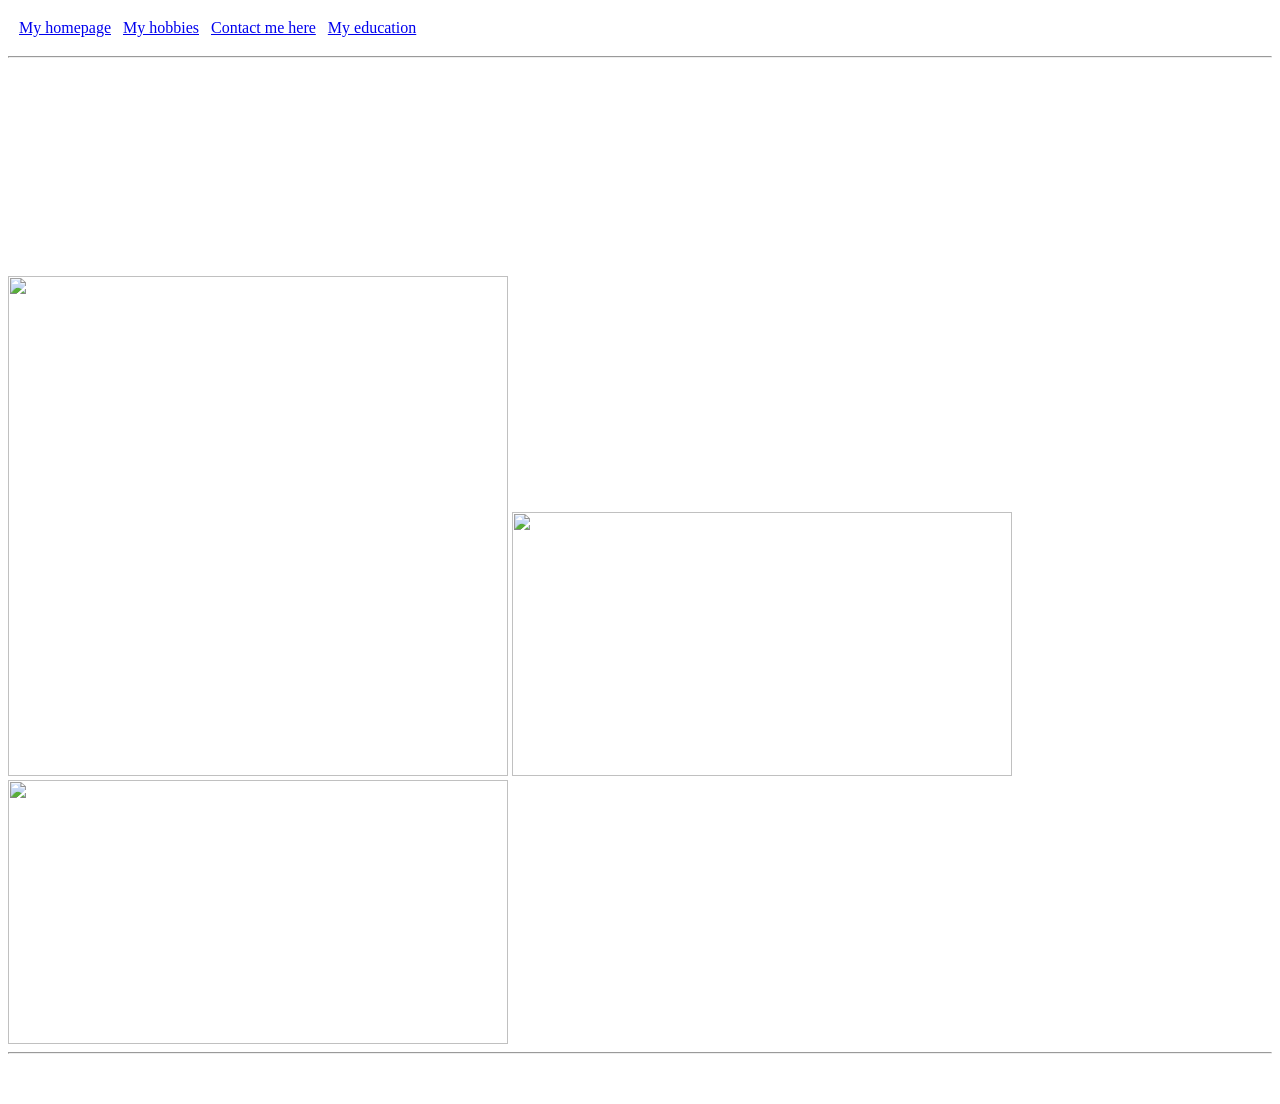
==== index.html @ 2261c129 "Add files via upload" ====
<html>
<head>
<style>
  @view-transition {
    navigation: auto;
 }
  @keyframes slideInUp {
  from {
    opacity: 0;
    transform: translateY(30px); 
  }
  to {
    opacity: 1;
    transform: translateY(0);   
  }
}


.image-gallery img {
  animation: slideInUp 0.8s ease-out forwards;
}

  }
</style>
    <title>My Homepage</title>
</head>
<body style="color:white; background-image:url('background2.jpg'); background-size:cover; background-repeat:no-repeat; font-family:verdana;">
    
    <table cellspacing="10">
        <tr>
            <td>
                <a href="index.html">My homepage</a>
            </td>
            <td>
                <a href="hobby.html">My hobbies</a>
            </td>
            <td>
                <a href="contactus.html">Contact me here</a>
            </td>    
            <td>
                <a href="education.html">My education</a>
            </td>
        </tr>
    </table>
    <hr />
    <h1> Welcome to my website </h1>
    <body style="color:white;font-family:verdana;font-size:45px">
        <p> Quick introduction: Hello, My name is Nathaniel Foster, I'm a 16 year old attending SFX Sixth Form studying BTEC Level 3 Extended IT for 2026 - 2027 and this is my website to show my hobbies and interests. </p>
        <p> This website will show you what I like and interesting facts about me as a person. Just briefly though: I'm a guy of Jamaican descent who lives in South East London, I like Music, Video games, Fitness and Exercising, A little bit of anime and most importantly Technology. </p>
        <p> This website is to show my hobbies, interests and education. </p>
        <div class="image-gallery">
  <img src="gamingsetup.jpg" alt="A gaming setup" class="slide-in-img" width="500" "264">
  <img src="persontyping.jpg" alt="Person typing on a laptop keyboard" class="slide-in-img" width="500" height="264">
  <img src="pcbuild.jpg" alt="Guy building a pc" class="slide-in-img" width="500" height="264">
</div>
    <hr />
<p> You can select the buttons at the top to go to different sections of my website. </p>
    </body>

</html>
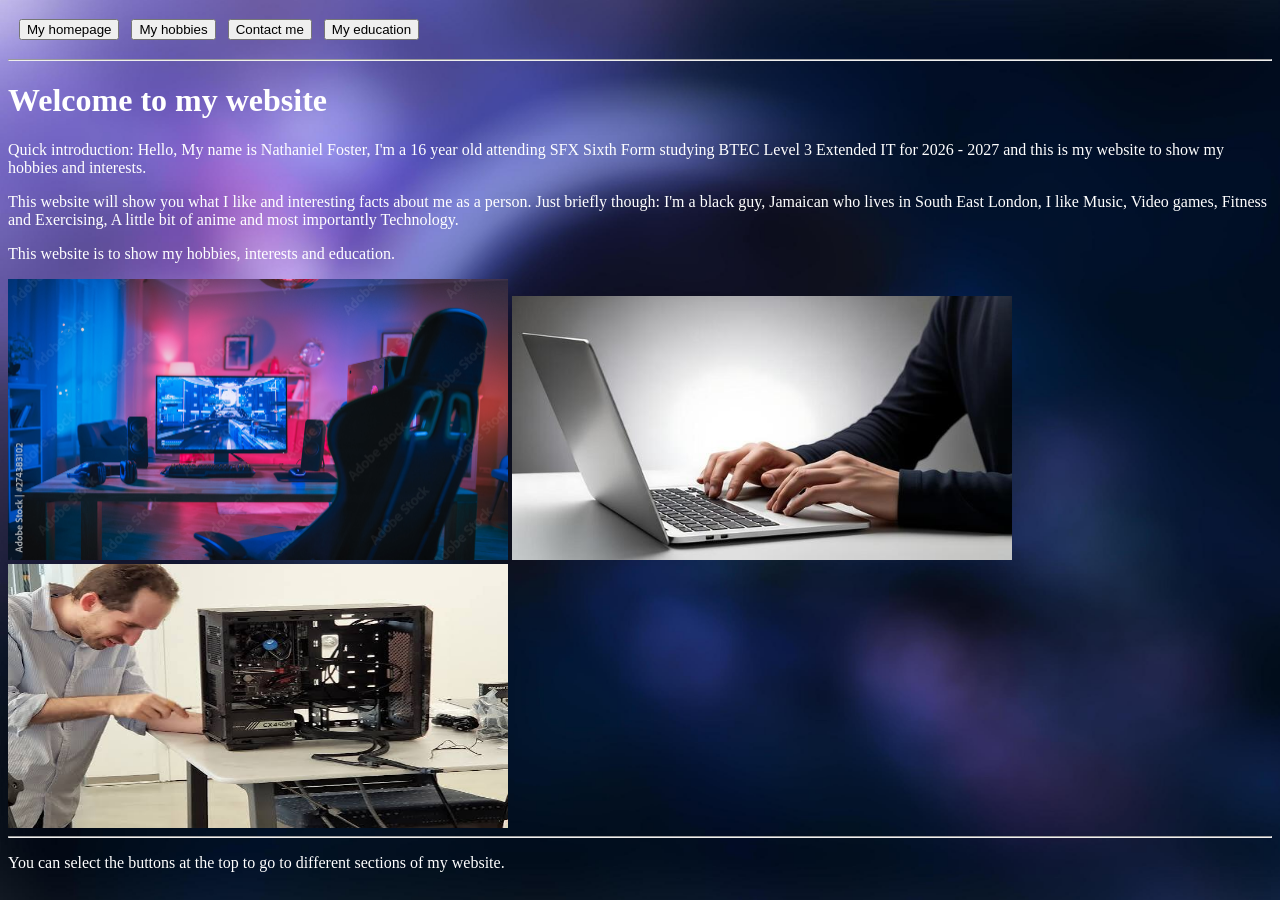
==== commit d920fbca: "Refactor index.html with buttons and styles Updated the HTML structure and added button elements for" ====
--- a/index.html
+++ b/index.html
@@ -1,27 +1,29 @@
 <html>
 <head>
-<style>
-  @view-transition {
-    navigation: auto;
- }
-  @keyframes slideInUp {
-  from {
-    opacity: 0;
-    transform: translateY(30px); 
-  }
-  to {
-    opacity: 1;
-    transform: translateY(0);   
-  }
-}
+    <link rel="stylesheet" href="my_style_sheet.css">
+    <style>
+        @view-transition {
+            navigation: auto;
+        }
+
+        @keyframes slideInUp {
+            from {
+                opacity: 0;
+                transform: translateY(30px);
+            }
+
+            to {
+                opacity: 1;
+                transform: translateY(0);
+            }
+        }
 
 
-.image-gallery img {
-  animation: slideInUp 0.8s ease-out forwards;
-}
-
-  }
-</style>
+        .image-gallery img {
+            animation: slideInUp 0.8s ease-out forwards;
+        }
+        }
+    </style>
     <title>My Homepage</title>
 </head>
 <body style="color:white; background-image:url('background2.jpg'); background-size:cover; background-repeat:no-repeat; font-family:verdana;">
@@ -29,16 +31,16 @@
     <table cellspacing="10">
         <tr>
             <td>
-                <a href="index.html">My homepage</a>
+                <a href="index.html"><button>My homepage</button></a>
             </td>
             <td>
-                <a href="hobby.html">My hobbies</a>
+                <a href="hobby.html"><button>My hobbies</button></a>
             </td>
             <td>
-                <a href="contactus.html">Contact me here</a>
+                <a href="contactus.html"><button>Contact me </button></a>
             </td>    
             <td>
-                <a href="education.html">My education</a>
+                <a href="education.html"><button>My education</button></a>
             </td>
         </tr>
     </table>
@@ -46,7 +48,7 @@
     <h1> Welcome to my website </h1>
     <body style="color:white;font-family:verdana;font-size:45px">
         <p> Quick introduction: Hello, My name is Nathaniel Foster, I'm a 16 year old attending SFX Sixth Form studying BTEC Level 3 Extended IT for 2026 - 2027 and this is my website to show my hobbies and interests. </p>
-        <p> This website will show you what I like and interesting facts about me as a person. Just briefly though: I'm a guy of Jamaican descent who lives in South East London, I like Music, Video games, Fitness and Exercising, A little bit of anime and most importantly Technology. </p>
+        <p> This website will show you what I like and interesting facts about me as a person. Just briefly though: I'm a black guy, Jamaican who lives in South East London, I like Music, Video games, Fitness and Exercising, A little bit of anime and most importantly Technology. </p>
         <p> This website is to show my hobbies, interests and education. </p>
         <div class="image-gallery">
   <img src="gamingsetup.jpg" alt="A gaming setup" class="slide-in-img" width="500" "264">
@@ -57,4 +59,4 @@
 <p> You can select the buttons at the top to go to different sections of my website. </p>
     </body>
 
-</html>+</html>
